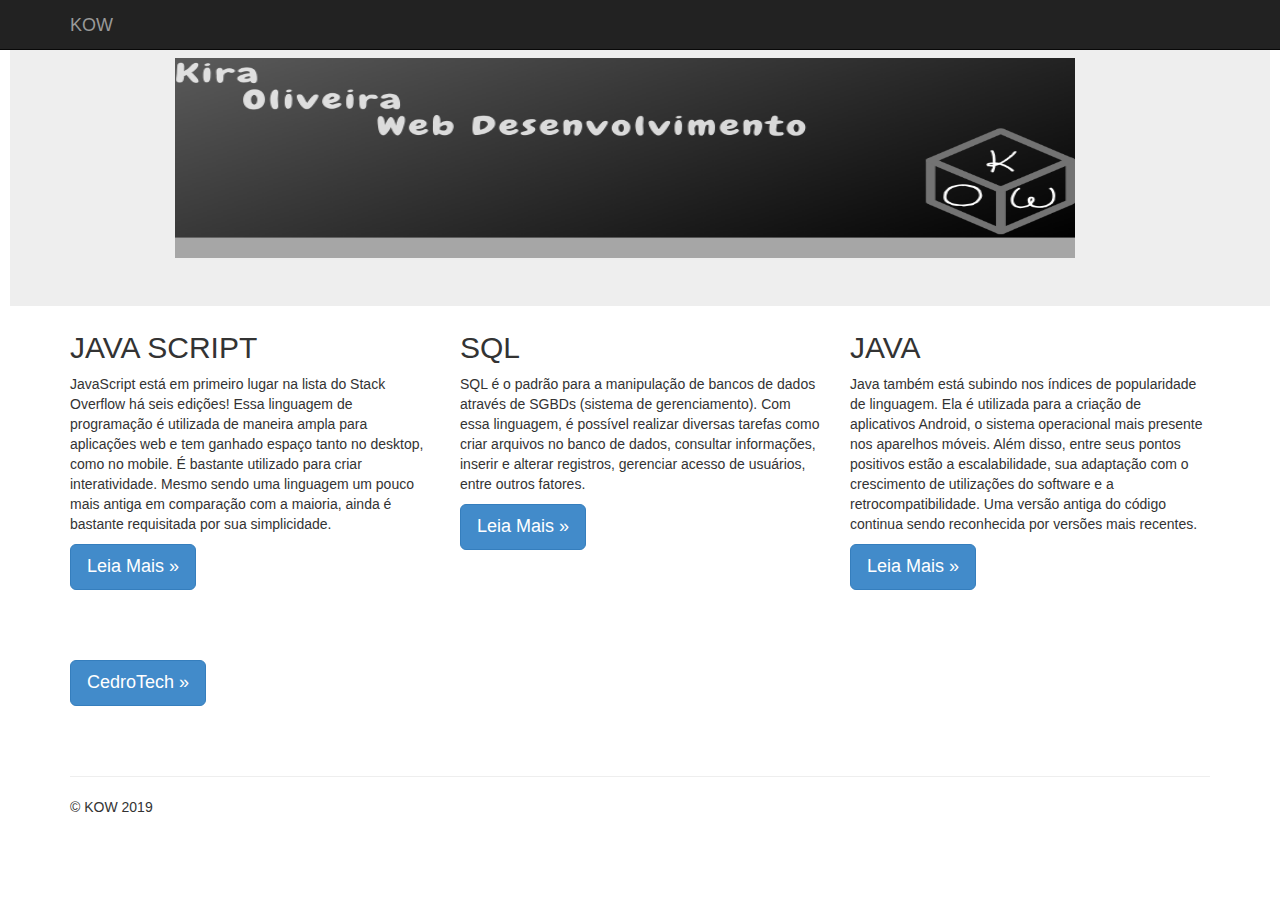
==== index.html @ ab52008b "Alteração do layout e padronização de botões" ====
<!DOCTYPE html><!-- doctype do HTML5 -->
<html>
	<head>
    <title>KOW</title> <!--Sky Luck Frajola-->
    <link rel="icon" href="img/favicon.png" />
		
		<!-- Importante para habilitar os recursos de Responsividade em conjunto com o CSS -->
		<meta name="viewport" content="width=device-width, initial-scale=1.0" />
		<meta charset="UTF-8" />
		
		<script src="http://code.jquery.com/jquery-1.10.2.min.js"></script>
        <script src="js/bootstrap.js"></script>
  		          
  		<link rel="stylesheet" href="css/bootstrap.css">
      
	</head>
	
<body>
		
    <!-- Início da barra de navegação -->
	<div class="navbar navbar-inverse navbar-fixed-top">
		<div class="container">
            
            <!-- botao utilizado para abrir menu em dispositivos resolucao menor -->
          	<button type="button" class="navbar-toggle" data-toggle="collapse" data-target=".navbar-collapse">
            	<span class="icon-bar"></span>
            	<span class="icon-bar"></span>
            	<span class="icon-bar"></span>
          	</button>
            
            <!-- logo do site -->
            <a class="navbar-brand" href="#">KOW</a>
			
			<!-- inicio menu -->
            <div class="navbar-collapse collapse navbar-right">
              <!--<ul class="nav navbar-nav">
                <li class="active"><a href="index.html">HOME</a></li>
                <li><a href="sobre.html">A EMPRESA</a></li>
                <li><a href="#contact">PRODUTOS</a></li>
                <li><a href="#contact">SERVICOS</a></li>
              </ul>-->
            </div>
            <!-- fim menu -->
            
		</div>
	</div>
	<!-- Fim da barra de navegação -->
	
   <!-- Cria area principal de marketing de um site -->
    <div class="jumbotron">
      <div class="container">

        <img src="img/Capa 1.png"/>
      	<!-- 
        <h1>Linguagens de Programação mais usadas em 2019</h1>
        <p>
        	De acordo com o blog!</p>
        <p><a href="https://blog.cedrotech.com/10-linguagens-de-programacao-mais-utilizadas-no-mercado-de-tecnologia/" class="btn btn-primary btn-lg" role="button">Veja mais &raquo;</a></p>-->
      </div>
    </div>

    <div class="container"><!-- container -->
      <!-- Criação de colunas -->
      <div class="row">
      	
        <div class="col-md-4">
          <h2>JAVA SCRIPT</h2>
          <p>
            JavaScript está em primeiro lugar na lista do Stack Overflow há seis edições! 
            Essa linguagem de programação é utilizada de maneira ampla para aplicações web e tem ganhado espaço tanto no desktop, como no mobile. É bastante utilizado para criar interatividade. Mesmo sendo uma linguagem um pouco mais antiga em comparação com a maioria, ainda é bastante requisitada por sua simplicidade.
          </p>
          <p><a href="https://developer.mozilla.org/pt-BR/docs/Aprender/JavaScript" class="btn btn-primary btn-lg" role="button">Leia Mais &raquo;</a></p>
        </div>
        
        <div class="col-md-4">
          <h2>SQL</h2>
          <p>
            SQL é o padrão para a manipulação de bancos de dados através de SGBDs (sistema de gerenciamento). Com essa linguagem, é possível realizar diversas tarefas como criar arquivos no banco de dados, consultar informações,
             inserir e alterar registros, gerenciar acesso de usuários, entre outros fatores.
          </p>
          <p><a href="https://www.sql.org/" class="btn btn-primary btn-lg" role="button">Leia Mais &raquo;</a></p>
        </div>
        
        <div class="col-md-4">
          <h2>JAVA</h2>
          <p>Java também está subindo nos índices de popularidade de linguagem. 
            Ela é utilizada para a criação de aplicativos Android, o sistema operacional mais presente nos aparelhos móveis. Além disso, entre seus pontos positivos estão a escalabilidade, sua adaptação com o crescimento de utilizações do software e a retrocompatibilidade. Uma versão antiga do código continua sendo reconhecida por versões mais recentes.
          </p>
          <p><a href="https://www.java.com/pt_BR/download/" class="btn btn-primary btn-lg" role="button">Leia Mais &raquo;</a></p>
        </div>
        
      </div>

      <div>
        <br><br><br>
        <p><a href="https://blog.cedrotech.com/10-linguagens-de-programacao-mais-utilizadas-no-mercado-de-tecnologia/" class="btn btn-primary btn-lg" role="button">CedroTech &raquo;</a></p>
        <br><br>
      </div>

      <hr>

      <footer>
        <p>&copy; KOW 2019</p>
      </footer>
    </div> <!-- /container -->

	</body>
	
</html>
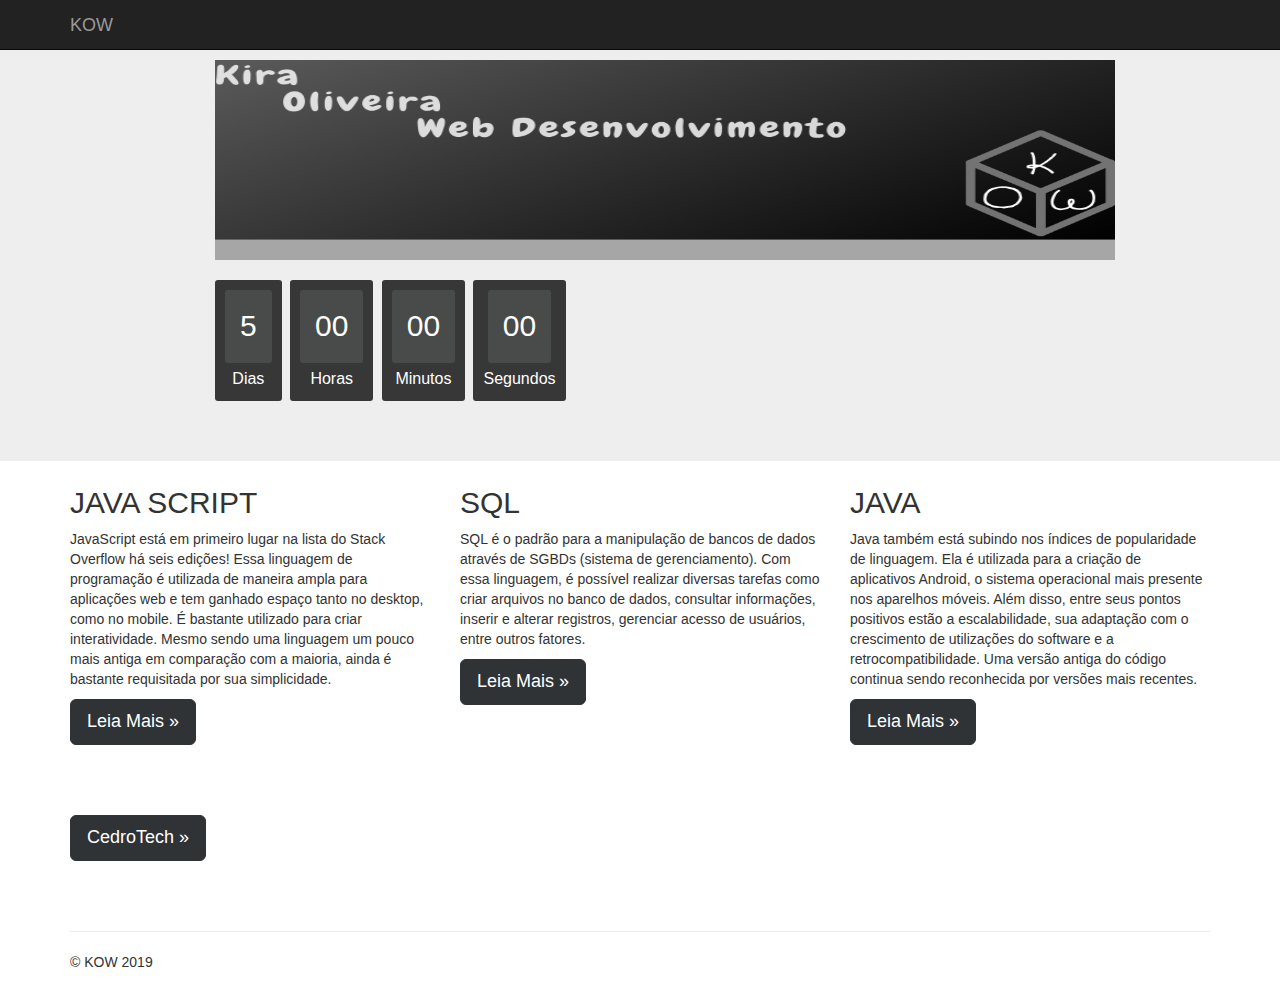
==== commit 48086625: "Finalização de esboço de page com cronometro" ====
--- a/index.html
+++ b/index.html
@@ -1,109 +1,173 @@
-<!DOCTYPE html><!-- doctype do HTML5 -->
+<!DOCTYPE html lang="pt"><!-- doctype do HTML5 -->
 <html>
-	<head>
-    <title>KOW</title> <!--Sky Luck Frajola-->
-    <link rel="icon" href="img/favicon.png" />
-		
-		<!-- Importante para habilitar os recursos de Responsividade em conjunto com o CSS -->
-		<meta name="viewport" content="width=device-width, initial-scale=1.0" />
-		<meta charset="UTF-8" />
-		
-		<script src="http://code.jquery.com/jquery-1.10.2.min.js"></script>
-        <script src="js/bootstrap.js"></script>
-  		          
-  		<link rel="stylesheet" href="css/bootstrap.css">
-      
-	</head>
-	
+<head>
+<!-- Importante para habilitar os recursos de Responsividade em conjunto com o CSS -->
+<meta name="viewport" content="width=device-width, initial-scale=1.0" />
+<meta charset="UTF-8" />
+
+<script src="http://code.jquery.com/jquery-1.10.2.min.js"></script>
+<script text="javascript"  src="/js/bootstrap.js"></script>
+
+<link rel="stylesheet" href="css/bootstrap.css">
+
+
+<title>KOW</title>
+<!--Sky Luck Frajola-->
+<link rel="icon" href="img/favicon.png" />
+
+</head>
+
 <body>
-		
+
     <!-- Início da barra de navegação -->
-	<div class="navbar navbar-inverse navbar-fixed-top">
-		<div class="container">
-            
-            <!-- botao utilizado para abrir menu em dispositivos resolucao menor -->
-          	<button type="button" class="navbar-toggle" data-toggle="collapse" data-target=".navbar-collapse">
-            	<span class="icon-bar"></span>
-            	<span class="icon-bar"></span>
-            	<span class="icon-bar"></span>
-          	</button>
-            
-            <!-- logo do site -->
-            <a class="navbar-brand" href="#">KOW</a>
-			
-			<!-- inicio menu -->
-            <div class="navbar-collapse collapse navbar-right">
-              <!--<ul class="nav navbar-nav">
-                <li class="active"><a href="index.html">HOME</a></li>
-                <li><a href="sobre.html">A EMPRESA</a></li>
-                <li><a href="#contact">PRODUTOS</a></li>
-                <li><a href="#contact">SERVICOS</a></li>
-              </ul>-->
-            </div>
-            <!-- fim menu -->
-            
-		</div>
-	</div>
-	<!-- Fim da barra de navegação -->
-	
-   <!-- Cria area principal de marketing de um site -->
-    <div class="jumbotron">
-      <div class="container">
+  <div class="navbar navbar-inverse navbar-fixed-top">
+    <div class="container">
 
-        <img src="img/Capa 1.png"/>
-      	<!-- 
-        <h1>Linguagens de Programação mais usadas em 2019</h1>
+      <!-- botao utilizado para abrir menu em dispositivos resolucao menor -->
+      <button type="button" class="navbar-toggle" data-toggle="collapse" data-target=".navbar-collapse">
+        <span class="icon-bar"></span>
+        <span class="icon-bar"></span>
+        <span class="icon-bar"></span>
+      </button>
+
+      <!-- logo do site -->
+      <a class="navbar-brand" href="#">KOW</a>
+    </div>
+  </div>
+  <!-- Fim da barra de navegação -->
+
+  <!-- Cria area principal de marketing de um site -->
+  <div class="jumbotron">
+    <div class="container">
+
+      <img src="img/Capa.png" />
+
+      <h3></h3>
+      <div id="clockdiv">
+        <div>
+          <span class="days"></span>
+          <div class="smalltext">Dias</div>
+        </div>
+        <div>
+          <span class="hours"></span>
+          <div class="smalltext">Horas</div>
+        </div>
+        <div>
+          <span class="minutes"></span>
+          <div class="smalltext">Minutos</div>
+        </div>
+        <div>
+          <span class="seconds"></span>
+          <div class="smalltext">Segundos</div>
+        </div>
+      </div>
+        
+    
+    </div>
+  </div>
+
+    <script>
+        function getTimeRemaining(endtime) {
+        var t = Date.parse(endtime) - Date.parse(new Date());
+        var seconds = Math.floor((t / 1000) % 60);
+        var minutes = Math.floor((t / 1000 / 60) % 60);
+        var hours = Math.floor((t / (1000 * 60 * 60)) % 24);
+        var days = Math.floor(t / (1000 * 60 * 60 * 24));
+    return {
+    'total': t,
+    'days': days,
+    'hours': hours,
+    'minutes': minutes,
+    'seconds': seconds
+  };
+}
+
+function initializeClock(id, endtime) {
+  var clock = document.getElementById(id);
+  var daysSpan = clock.querySelector('.days');
+  var hoursSpan = clock.querySelector('.hours');
+  var minutesSpan = clock.querySelector('.minutes');
+  var secondsSpan = clock.querySelector('.seconds');
+
+  function updateClock() {
+    var t = getTimeRemaining(endtime);
+
+    daysSpan.innerHTML = t.days;
+    hoursSpan.innerHTML = ('0' + t.hours).slice(-2);
+    minutesSpan.innerHTML = ('0' + t.minutes).slice(-2);
+    secondsSpan.innerHTML = ('0' + t.seconds).slice(-2);
+
+    if (t.total <= 0) {
+      clearInterval(timeinterval);
+    }
+  }
+
+  updateClock();
+  var timeinterval = setInterval(updateClock, 1000);
+}
+
+var deadline = new Date(Date.parse(new Date()) + 5 * 24 * 60 * 60 * 1000);
+initializeClock('clockdiv', deadline);
+    </script>
+
+
+
+
+  <div class="container">
+    <!-- container -->
+    <!-- Criação de colunas -->
+    <div class="row">
+
+      <div class="col-md-4">
+        <h2>JAVA SCRIPT</h2>
         <p>
-        	De acordo com o blog!</p>
-        <p><a href="https://blog.cedrotech.com/10-linguagens-de-programacao-mais-utilizadas-no-mercado-de-tecnologia/" class="btn btn-primary btn-lg" role="button">Veja mais &raquo;</a></p>-->
+          JavaScript está em primeiro lugar na lista do Stack Overflow há seis edições!
+          Essa linguagem de programação é utilizada de maneira ampla para aplicações web e tem ganhado espaço tanto no
+          desktop, como no mobile. É bastante utilizado para criar interatividade. Mesmo sendo uma linguagem um pouco
+          mais antiga em comparação com a maioria, ainda é bastante requisitada por sua simplicidade.
+        </p>
+        <p><a href="https://developer.mozilla.org/pt-BR/docs/Aprender/JavaScript" rel="noopener noreferrer"
+            class="btn btn-primary btn-lg" role="button">Leia Mais &raquo;</a></p>
       </div>
+
+      <div class="col-md-4">
+        <h2>SQL</h2>
+        <p>
+          SQL é o padrão para a manipulação de bancos de dados através de SGBDs (sistema de gerenciamento). Com essa
+          linguagem, é possível realizar diversas tarefas como criar arquivos no banco de dados, consultar informações,
+          inserir e alterar registros, gerenciar acesso de usuários, entre outros fatores.
+        </p>
+        <p><a href="https://www.sql.org/" rel="noopener noreferrer" class="btn btn-primary btn-lg" role="button">Leia
+            Mais &raquo;</a></p>
+      </div>
+
+      <div class="col-md-4">
+        <h2>JAVA</h2>
+        <p>Java também está subindo nos índices de popularidade de linguagem.
+          Ela é utilizada para a criação de aplicativos Android, o sistema operacional mais presente nos aparelhos
+          móveis. Além disso, entre seus pontos positivos estão a escalabilidade, sua adaptação com o crescimento de
+          utilizações do software e a retrocompatibilidade. Uma versão antiga do código continua sendo reconhecida por
+          versões mais recentes.
+        </p>
+        <p><a href="https://www.java.com/pt_BR/download/" rel="noopener noreferrer" class="btn btn-primary btn-lg"
+            role="button">Leia Mais &raquo;</a></p>
+      </div>
+
     </div>
 
-    <div class="container"><!-- container -->
-      <!-- Criação de colunas -->
-      <div class="row">
-      	
-        <div class="col-md-4">
-          <h2>JAVA SCRIPT</h2>
-          <p>
-            JavaScript está em primeiro lugar na lista do Stack Overflow há seis edições! 
-            Essa linguagem de programação é utilizada de maneira ampla para aplicações web e tem ganhado espaço tanto no desktop, como no mobile. É bastante utilizado para criar interatividade. Mesmo sendo uma linguagem um pouco mais antiga em comparação com a maioria, ainda é bastante requisitada por sua simplicidade.
-          </p>
-          <p><a href="https://developer.mozilla.org/pt-BR/docs/Aprender/JavaScript" class="btn btn-primary btn-lg" role="button">Leia Mais &raquo;</a></p>
-        </div>
-        
-        <div class="col-md-4">
-          <h2>SQL</h2>
-          <p>
-            SQL é o padrão para a manipulação de bancos de dados através de SGBDs (sistema de gerenciamento). Com essa linguagem, é possível realizar diversas tarefas como criar arquivos no banco de dados, consultar informações,
-             inserir e alterar registros, gerenciar acesso de usuários, entre outros fatores.
-          </p>
-          <p><a href="https://www.sql.org/" class="btn btn-primary btn-lg" role="button">Leia Mais &raquo;</a></p>
-        </div>
-        
-        <div class="col-md-4">
-          <h2>JAVA</h2>
-          <p>Java também está subindo nos índices de popularidade de linguagem. 
-            Ela é utilizada para a criação de aplicativos Android, o sistema operacional mais presente nos aparelhos móveis. Além disso, entre seus pontos positivos estão a escalabilidade, sua adaptação com o crescimento de utilizações do software e a retrocompatibilidade. Uma versão antiga do código continua sendo reconhecida por versões mais recentes.
-          </p>
-          <p><a href="https://www.java.com/pt_BR/download/" class="btn btn-primary btn-lg" role="button">Leia Mais &raquo;</a></p>
-        </div>
-        
-      </div>
+    <div>
+      <br><br><br>
+      <p><a href="https://blog.cedrotech.com/10-linguagens-de-programacao-mais-utilizadas-no-mercado-de-tecnologia/"
+          rel="noopener noreferrer" class="btn btn-primary btn-lg" role="button">CedroTech &raquo;</a></p>
+      <br><br>
+    </div>
 
-      <div>
-        <br><br><br>
-        <p><a href="https://blog.cedrotech.com/10-linguagens-de-programacao-mais-utilizadas-no-mercado-de-tecnologia/" class="btn btn-primary btn-lg" role="button">CedroTech &raquo;</a></p>
-        <br><br>
-      </div>
+    <hr>
 
-      <hr>
+    <footer>
+      <p>&copy; KOW 2019</p>
+    </footer>
+  </div> <!-- /container -->
 
-      <footer>
-        <p>&copy; KOW 2019</p>
-      </footer>
-    </div> <!-- /container -->
-
-	</body>
-	
-</html>+</body>
+</html>
